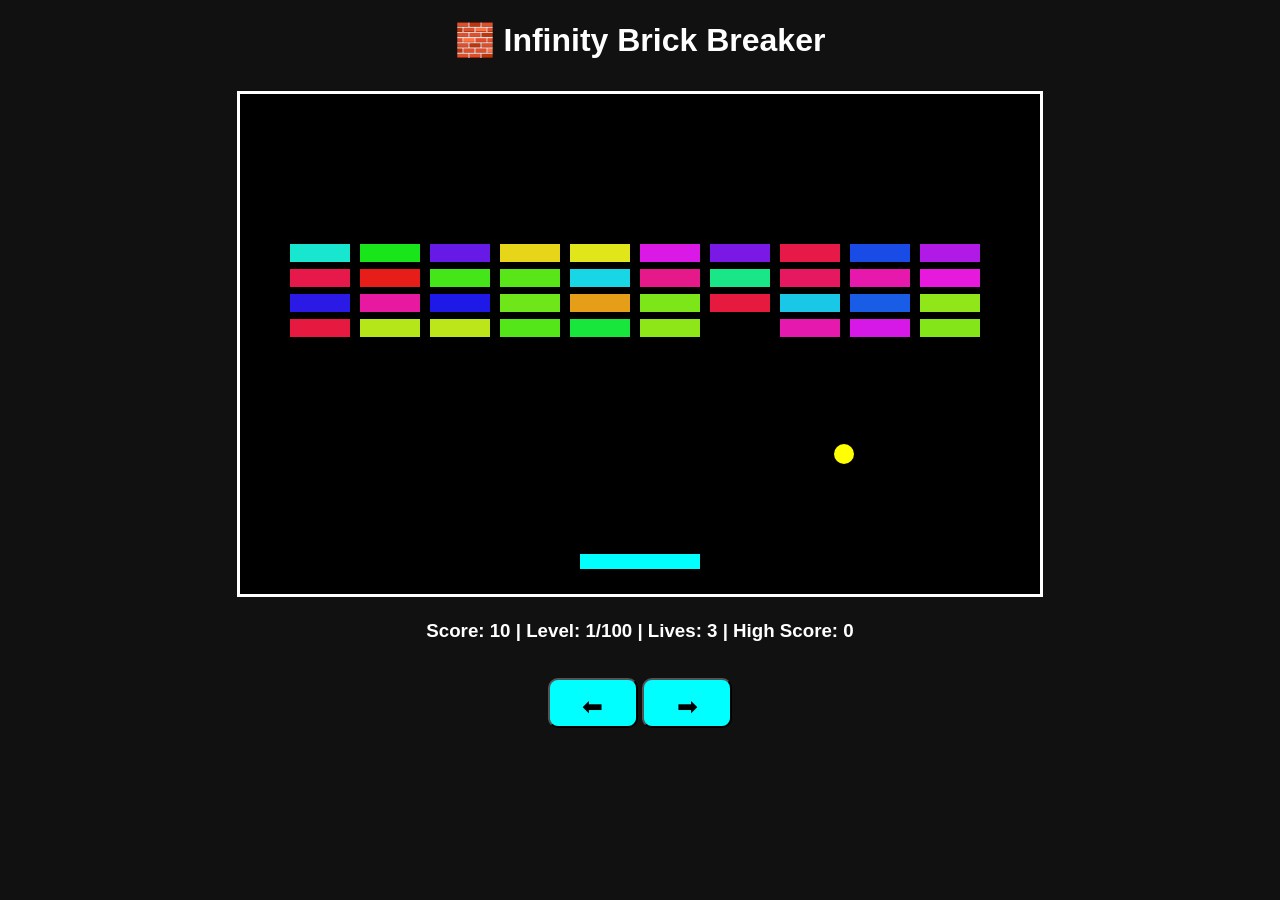
==== index.html @ ab6898f2 "Rename Infinity_Brick_Breaker.html to index.html" ====
<!DOCTYPE html>
<html>

<head>

<title>Infinity Brick Breaker</title>

<style>

body{
    margin:0;
    background:#111;
    color:white;
    text-align:center;
    font-family:Arial;
}


canvas{

    background:black;
    border:3px solid white;
    margin-top:10px;

}


button{

    padding:12px 25px;
    font-size:20px;
    cursor:pointer;
    border-radius:10px;

}


.mobile button{

    width:90px;
    height:50px;
    font-size:25px;
    background:#00ffff;

}


#gameOver{

    display:none;

}


</style>

</head>


<body>


<h1>🧱 Infinity Brick Breaker</h1>


<canvas id="game" width="800" height="500"></canvas>


<h3 id="status"></h3>



<div id="gameOver">

<h1 style="color:red">
GAME OVER
</h1>


<h2 id="result"></h2>


<button onclick="restartGame()">
PLAY AGAIN
</button>


</div>




<div class="mobile">

<br>

<button id="left">
⬅
</button>

<button id="right">
➡
</button>


</div>



<script>


const canvas=document.getElementById("game");

const ctx=canvas.getContext("2d");



let score;

let highScore;

let level;

let lives;

let running;



let paddle;

let balls=[];

let bricks=[];

let powerUps=[];



highScore=
localStorage.getItem("highScore") || 0;





function startGame(){


score=0;

level=1;

lives=3;

running=true;



paddle={

x:340,

y:460,

width:120,

height:15,

speed:8

};



balls=[{

x:400,

y:300,

dx:3,

dy:-3,

size:10,

fire:false

}];


powerUps=[];


createLevel();


document.getElementById("gameOver").style.display="none";


}





function createLevel(){


bricks=[];



// Boss levels

if(
level==10 ||
level==25 ||
level==50 ||
level==100
){


bricks.push({

x:250,

y:70,

w:300,

h:45,

alive:true,

hp:Math.floor(level/2),

boss:true,

color:"red"

});


}




let rows=4+Math.floor(level/10);


if(rows>10)
rows=10;




for(let r=0;r<rows;r++){


for(let c=0;c<10;c++){


bricks.push({


x:50+c*70,

y:150+r*25,

w:60,

h:18,

alive:true,

hp:1,

boss:false,

color:
`hsl(${Math.random()*360},80%,50%)`


});


}


}


}





let keys={};



document.addEventListener(
"keydown",
function(e){

keys[e.key]=true;

});



document.addEventListener(
"keyup",
function(e){

keys[e.key]=false;

});



document.getElementById("left").ontouchstart=function(){

paddle.x-=40;

};



document.getElementById("right").ontouchstart=function(){

paddle.x+=40;

};
// ===============================
// DRAW FUNCTIONS
// ===============================


function drawPaddle(){

ctx.fillStyle="cyan";

ctx.fillRect(
paddle.x,
paddle.y,
paddle.width,
paddle.height
);

}




function drawBalls(){

balls.forEach(ball=>{


ctx.beginPath();


ctx.arc(
ball.x,
ball.y,
ball.size,
0,
Math.PI*2
);



ctx.fillStyle=
ball.fire ? "orange":"yellow";


ctx.fill();


ctx.closePath();


});

}




function drawBricks(){

bricks.forEach(brick=>{


if(brick.alive){


ctx.fillStyle=brick.color;


ctx.fillRect(

brick.x,
brick.y,
brick.w,
brick.h

);



if(brick.boss){


ctx.fillStyle="white";

ctx.font="15px Arial";

ctx.fillText(

"Boss HP: "+brick.hp,

brick.x+80,

brick.y+30

);


}



}



});

}




function drawPowerUps(){


powerUps.forEach(power=>{


ctx.fillStyle=power.color;


ctx.fillRect(

power.x,
power.y,
20,
20

);


});


}







// ===============================
// GAME UPDATE
// ===============================


function update(){


if(!running)
return;




// Paddle


if(keys["ArrowLeft"]){

paddle.x-=paddle.speed;

}



if(keys["ArrowRight"]){

paddle.x+=paddle.speed;

}



if(paddle.x<0)

paddle.x=0;



if(paddle.x+paddle.width>canvas.width)

paddle.x=canvas.width-paddle.width;






// Balls movement


balls.forEach(ball=>{


ball.x+=ball.dx;

ball.y+=ball.dy;





// Wall collision


if(
ball.x<0 ||
ball.x>canvas.width
){

ball.dx=-ball.dx;

}



if(ball.y<0){

ball.dy=-ball.dy;

}






// Paddle collision


if(

ball.y+ball.size>=paddle.y &&

ball.x>=paddle.x &&

ball.x<=paddle.x+paddle.width

){


ball.dy=-ball.dy;


}






// Brick collision


bricks.forEach(brick=>{


if(

brick.alive &&

ball.x>brick.x &&

ball.x<brick.x+brick.w &&

ball.y>brick.y &&

ball.y<brick.y+brick.h

){



brick.hp--;



if(brick.hp<=0){


brick.alive=false;


score+=brick.boss ? 500:10;




// power chance

if(Math.random()<0.15){


createPower(

brick.x,

brick.y

);


}



}



ball.dy=-ball.dy;



}



});





});





// Remove balls


balls=

balls.filter(ball=>ball.y<520);





// Life lost


if(balls.length==0){


lives--;



if(lives<=0){


endGame();


}

else{


balls=[{

x:400,

y:300,

dx:3,

dy:-3,

size:10,

fire:false

}];


}


}







// Power movement


powerUps.forEach((power,index)=>{


power.y+=3;




if(

power.y>440 &&

power.x>paddle.x &&

power.x<paddle.x+paddle.width

){



usePower(power.type);



powerUps.splice(index,1);



}



});







// Check level complete


let remaining=

bricks.filter(b=>b.alive).length;



if(remaining==0){


nextLevel();


}



}





// ===============================
// POWER UPS
// ===============================



function createPower(x,y){



let type;



let random=Math.random();



if(random<0.5)

type="big";


else

type="multi";




powerUps.push({


x:x,

y:y,

type:type,

color:type=="big"?"lime":"magenta"


});



}





function usePower(type){



if(type=="big"){


paddle.width=220;



setTimeout(function(){


paddle.width=120;


},10000);



}




if(type=="multi"){



let extra=[];



balls.forEach(ball=>{


extra.push({


x:ball.x,

y:ball.y,

dx:-ball.dx,

dy:ball.dy,

size:10,

fire:false


});



});



balls.push(...extra);



}



}
// ===============================
// LEVEL SYSTEM
// ===============================


function nextLevel(){


if(level>=100){


running=false;


document.getElementById("gameOver").style.display="block";


document.getElementById("result").innerHTML=

"🏆 YOU COMPLETED ALL 100 LEVELS!<br>"+
"Final Score: "+score;


saveScore();


return;


}




level++;



// Increase difficulty

balls.forEach(function(ball){


ball.dx*=1.03;

ball.dy*=1.03;


});



createLevel();



}







// ===============================
// GAME OVER
// ===============================


function endGame(){


running=false;



saveScore();



document.getElementById("gameOver").style.display="block";



document.getElementById("result").innerHTML=

"Score: "+score+
"<br>High Score: "+highScore;


}





function saveScore(){


if(score>highScore){


highScore=score;


localStorage.setItem(
"highScore",
highScore
);


}


}








// ===============================
// RESTART
// ===============================


function restartGame(){


startGame();


}







// ===============================
// DRAW INFORMATION
// ===============================


function drawInfo(){


document.getElementById("status").innerHTML=

"Score: "+score+
" | Level: "+level+
"/100"+
" | Lives: "+lives+
" | High Score: "+highScore;


}








// ===============================
// MAIN GAME LOOP
// ===============================


function gameLoop(){


ctx.clearRect(

0,
0,
canvas.width,
canvas.height

);



drawPaddle();


drawBalls();


drawBricks();


drawPowerUps();


drawInfo();



update();



requestAnimationFrame(gameLoop);



}





// START GAME


startGame();


gameLoop();


</script>


</body>


</html>
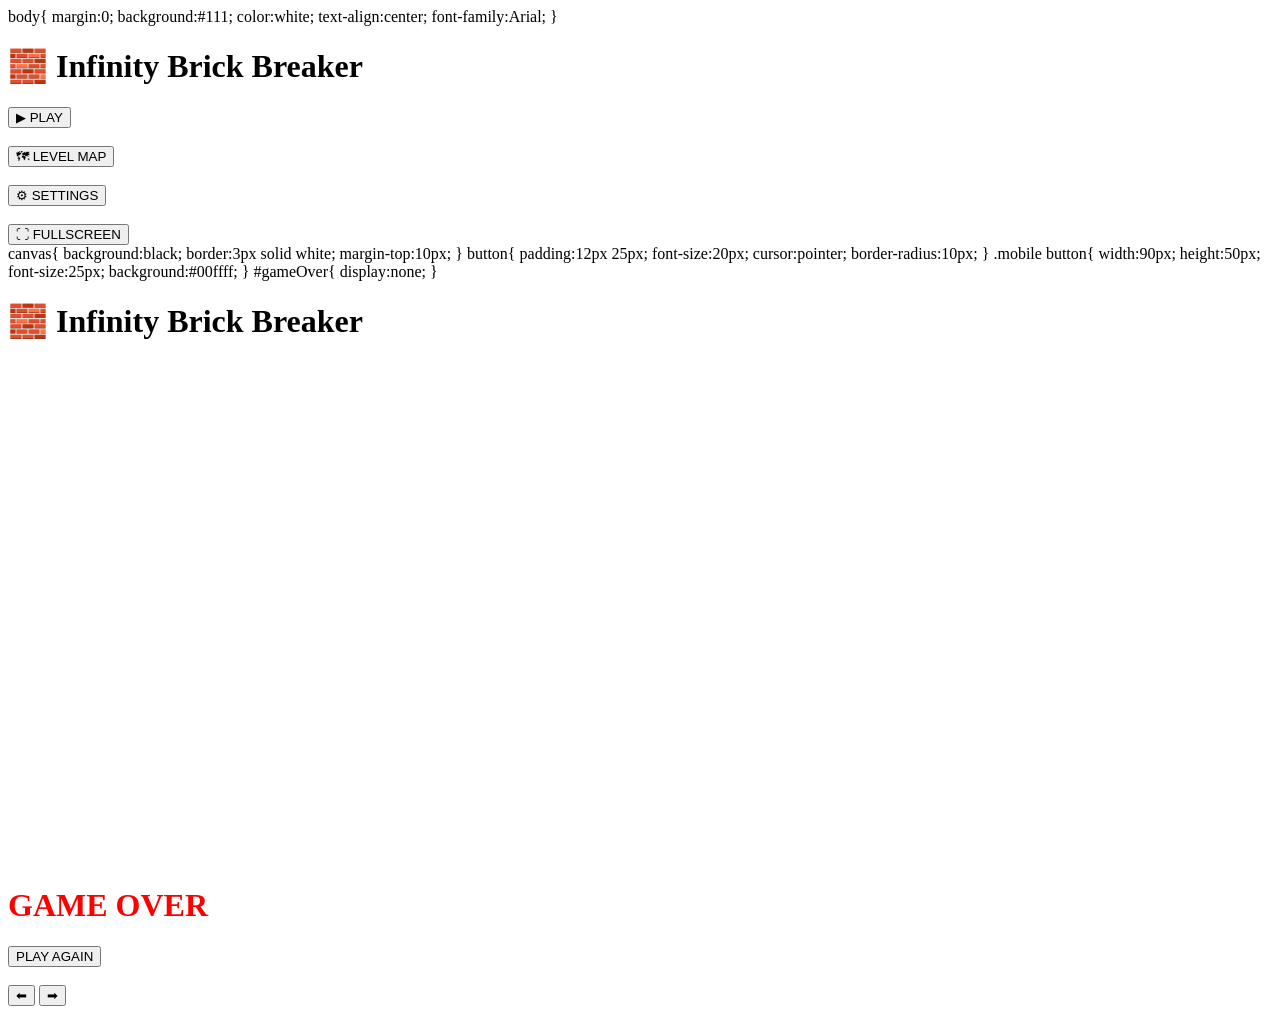
==== commit 97224e91: "Added main menu and level map system Added home menu with Play, Level Map, Settings, and Fullscreen " ====
--- a/index.html
+++ b/index.html
@@ -5,7 +5,7 @@
 
 <title>Infinity Brick Breaker</title>
 
-<style>
+<link rel="stylesheet" href="style.css">
 
 body{
     margin:0;
@@ -14,8 +14,26 @@
     text-align:center;
     font-family:Arial;
 }
-
-
+<div id="mainMenu">
+
+<h1>🧱 Infinity Brick Breaker</h1>
+
+<button onclick="showGame()">▶ PLAY</button>
+
+<br><br>
+
+<button onclick="showLevels()">🗺 LEVEL MAP</button>
+
+<br><br>
+
+<button onclick="showSettings()">⚙ SETTINGS</button>
+
+<br><br>
+
+<button onclick="toggleFullscreen()">⛶ FULLSCREEN</button>
+
+</div>
+<canvas id="game" width="800" height="500" style="display:none;"></canvas>
 canvas{
 
     background:black;
@@ -46,13 +64,23 @@
 
 
 #gameOver{
-
+<div id="levelMap" style="display:none;">
+
+<h1>🗺 LEVEL MAP</h1>
+
+<div id="levels"></div>
+
+<br>
+
+<button onclick="backHome()">HOME</button>
+
+</div>
     display:none;
 
 }
 
 
-</style>
+<link rel="stylesheet" href="style.css">
 
 </head>
 
@@ -86,8 +114,87 @@
 
 
 </div>
-
-
+<div id="levelMap" style="display:none;">
+
+<h1>🗺 LEVEL MAP</h1>
+
+<div id="levels">
+
+<!-- Levels will appear here -->
+
+</div>
+
+<br>
+
+<button onclick="backHome()">
+HOME
+</button>
+
+</div>
+<div id="settings" style="display:none;">
+
+<h1>⚙ SETTINGS</h1>
+
+<h3>User Name</h3>
+
+<input id="username" placeholder="Enter Name">
+
+
+<h3>Ball Color</h3>
+
+<select id="ballColor">
+
+<option value="yellow">Yellow</option>
+<option value="red">Red</option>
+<option value="blue">Blue</option>
+<option value="lime">Green</option>
+
+</select>
+
+
+<h3>Paddle Color</h3>
+
+<select id="paddleColor">
+
+<option value="cyan">Cyan</option>
+<option value="red">Red</option>
+<option value="white">White</option>
+<option value="lime">Green</option>
+
+</select>
+
+
+<br><br>
+
+<label>
+<input type="checkbox" id="music">
+Music
+</label>
+
+
+<br>
+
+
+<label>
+<input type="checkbox" id="sounds">
+Sound Effects
+</label>
+
+
+<br><br>
+
+
+<button onclick="saveSettings()">
+SAVE
+</button>
+
+
+<button onclick="backHome()">
+BACK
+</button>
+
+
+</div>
 
 
 <div class="mobile">
@@ -1138,15 +1245,148 @@
 // START GAME
 
 
-startGame();
 
 
 gameLoop();
 
-
+function showGame(){
+
+    document.getElementById("mainMenu").style.display="none";
+
+    canvas.style.display="block";
+
+    startGame();
+
+}
+
+
+
+function showLevels(){
+
+    document.getElementById("mainMenu").style.display="none";
+
+    document.getElementById("levelMap").style.display="block";
+
+}
+
+
+
+function showSettings(){
+
+    document.getElementById("mainMenu").style.display="none";
+
+    document.getElementById("settings").style.display="block";
+
+}
+
+
+
+function backHome(){
+
+    document.getElementById("mainMenu").style.display="block";
+
+    document.getElementById("levelMap").style.display="none";
+
+    document.getElementById("settings").style.display="none";
+
+    canvas.style.display="none";
+
+}
+
+
+
+function toggleFullscreen(){
+
+    if(!document.fullscreenElement){
+
+        document.documentElement.requestFullscreen();
+
+    }
+    else{
+
+        document.exitFullscreen();
+
+    }
+
+}
+    function showLevels(){
+
+    document.getElementById("mainMenu").style.display="none";
+
+    document.getElementById("levelMap").style.display="block";
+
+    createLevelMap();
+
+}
+
+
+
+function createLevelMap(){
+
+    let levelBox=document.getElementById("levels");
+
+    levelBox.innerHTML="";
+
+
+    let unlocked =
+    Number(localStorage.getItem("unlockedLevel")) || 1;
+
+
+    for(let i=1;i<=100;i++){
+
+
+        let button=document.createElement("button");
+
+
+        button.innerHTML=i;
+
+
+        button.style.margin="5px";
+
+        button.style.width="45px";
+
+        button.style.height="45px";
+
+
+
+        if(i<=unlocked){
+
+
+            button.style.background="lime";
+
+
+            button.onclick=function(){
+
+                level=i;
+
+                backHome();
+
+                showGame();
+
+            };
+
+
+        }
+        else{
+
+
+            button.innerHTML="🔒";
+
+            button.disabled=true;
+
+            button.style.background="gray";
+
+        }
+
+
+        levelBox.appendChild(button);
+
+
+    }
+
+}
 </script>
 
-
 </body>
 
 
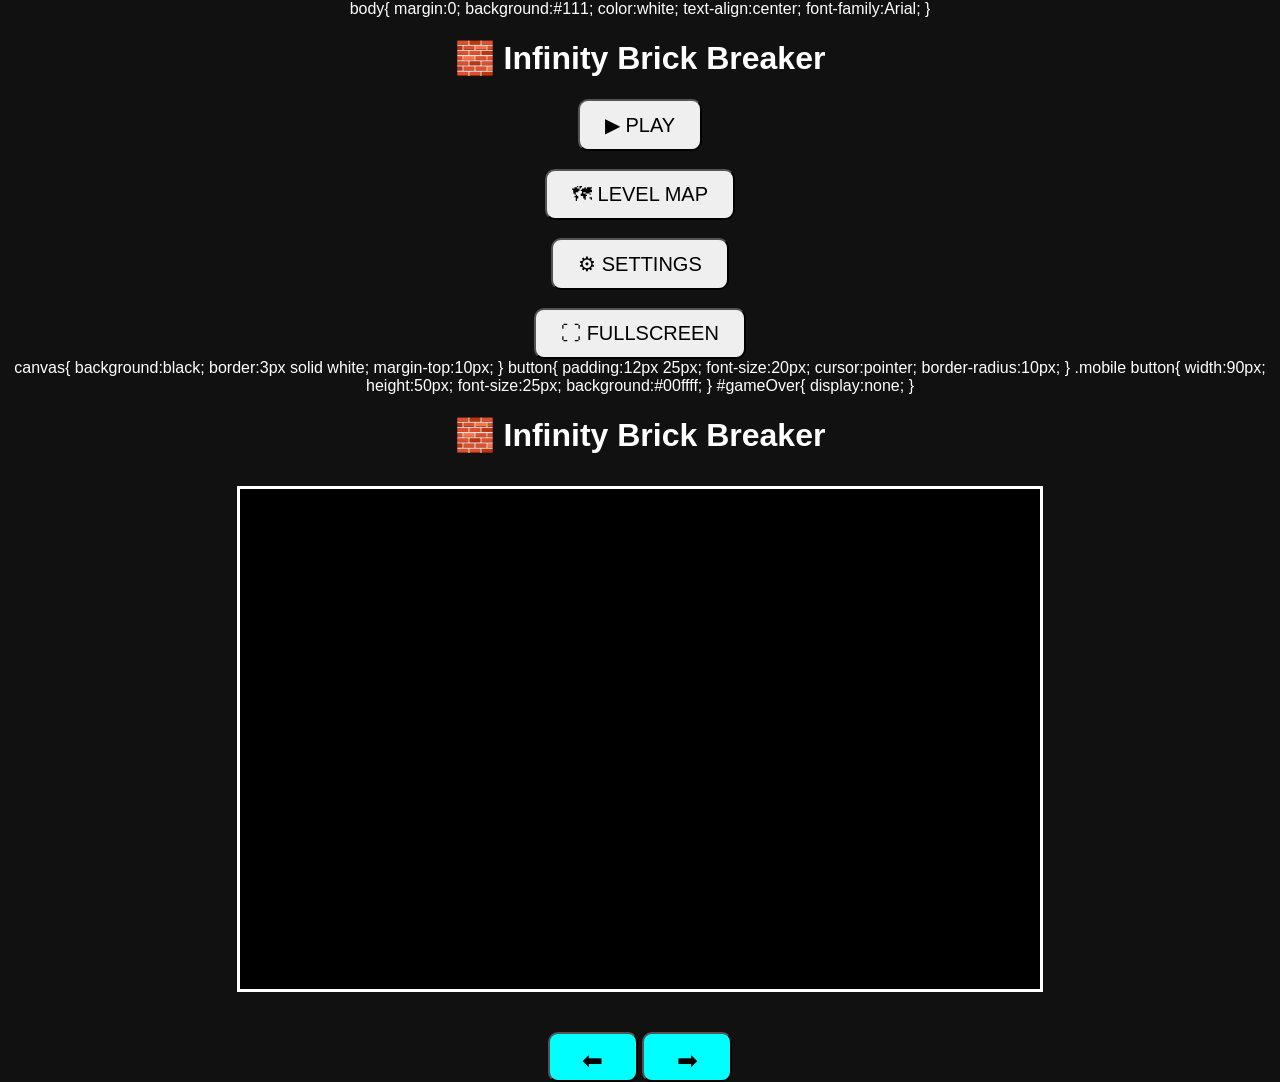
==== commit 98b1eeed: "Update index.html" ====
--- a/index.html
+++ b/index.html
@@ -64,17 +64,7 @@
 
 
 #gameOver{
-<div id="levelMap" style="display:none;">
-
-<h1>🗺 LEVEL MAP</h1>
-
-<div id="levels"></div>
-
-<br>
-
-<button onclick="backHome()">HOME</button>
-
-</div>
+
     display:none;
 
 }
--- a/style.css
+++ b/style.css
@@ -0,0 +1,31 @@
+body{
+    margin:0;
+    background:#111;
+    color:white;
+    text-align:center;
+    font-family:Arial;
+}
+
+canvas{
+    background:black;
+    border:3px solid white;
+    margin-top:10px;
+}
+
+button{
+    padding:12px 25px;
+    font-size:20px;
+    cursor:pointer;
+    border-radius:10px;
+}
+
+.mobile button{
+    width:90px;
+    height:50px;
+    font-size:25px;
+    background:#00ffff;
+}
+
+#gameOver{
+    display:none;
+}
--- a/style.css
+++ b/style.css
@@ -0,0 +1,31 @@
+body{
+    margin:0;
+    background:#111;
+    color:white;
+    text-align:center;
+    font-family:Arial;
+}
+
+canvas{
+    background:black;
+    border:3px solid white;
+    margin-top:10px;
+}
+
+button{
+    padding:12px 25px;
+    font-size:20px;
+    cursor:pointer;
+    border-radius:10px;
+}
+
+.mobile button{
+    width:90px;
+    height:50px;
+    font-size:25px;
+    background:#00ffff;
+}
+
+#gameOver{
+    display:none;
+}
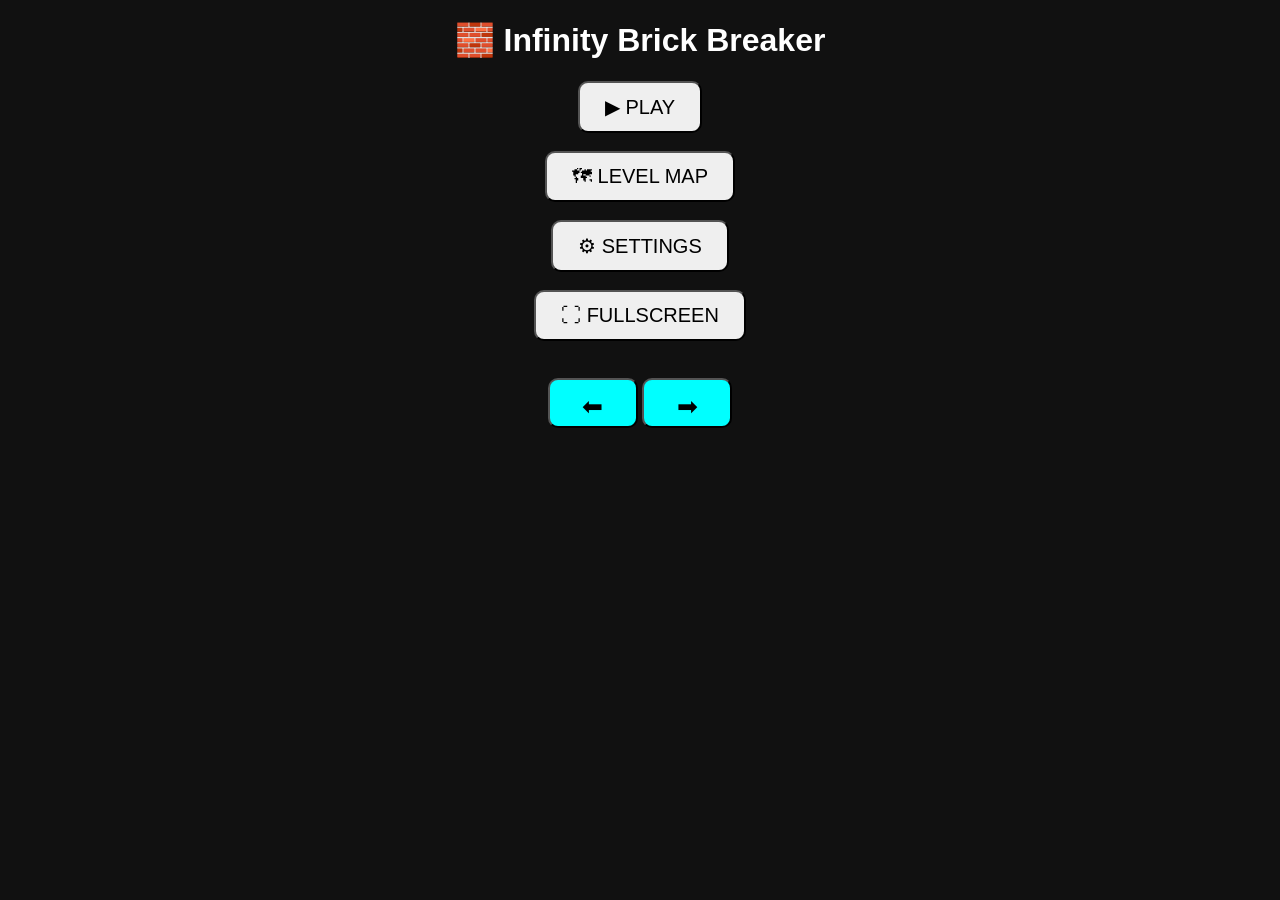
==== commit b3d49dee: "Refactor index.html structure and game logic" ====
--- a/index.html
+++ b/index.html
@@ -7,13 +7,12 @@
 
 <link rel="stylesheet" href="style.css">
 
-body{
-    margin:0;
-    background:#111;
-    color:white;
-    text-align:center;
-    font-family:Arial;
-}
+</head>
+
+
+<body>
+
+
 <div id="mainMenu">
 
 <h1>🧱 Infinity Brick Breaker</h1>
@@ -33,86 +32,21 @@
 <button onclick="toggleFullscreen()">⛶ FULLSCREEN</button>
 
 </div>
+
+
+
 <canvas id="game" width="800" height="500" style="display:none;"></canvas>
-canvas{
-
-    background:black;
-    border:3px solid white;
-    margin-top:10px;
-
-}
-
-
-button{
-
-    padding:12px 25px;
-    font-size:20px;
-    cursor:pointer;
-    border-radius:10px;
-
-}
-
-
-.mobile button{
-
-    width:90px;
-    height:50px;
-    font-size:25px;
-    background:#00ffff;
-
-}
-
-
-#gameOver{
-
-    display:none;
-
-}
-
-
-<link rel="stylesheet" href="style.css">
-
-</head>
-
-
-<body>
-
-
-<h1>🧱 Infinity Brick Breaker</h1>
-
-
-<canvas id="game" width="800" height="500"></canvas>
 
 
 <h3 id="status"></h3>
 
 
 
-<div id="gameOver">
-
-<h1 style="color:red">
-GAME OVER
-</h1>
-
-
-<h2 id="result"></h2>
-
-
-<button onclick="restartGame()">
-PLAY AGAIN
-</button>
-
-
-</div>
 <div id="levelMap" style="display:none;">
 
 <h1>🗺 LEVEL MAP</h1>
 
-<div id="levels">
-
-<!-- Levels will appear here -->
-
-</div>
+<div id="levels"></div>
 
 <br>
 
@@ -121,9 +55,15 @@
 </button>
 
 </div>
+
+
+
+
+
 <div id="settings" style="display:none;">
 
 <h1>⚙ SETTINGS</h1>
+
 
 <h3>User Name</h3>
 
@@ -142,6 +82,7 @@
 </select>
 
 
+
 <h3>Paddle Color</h3>
 
 <select id="paddleColor">
@@ -156,6 +97,7 @@
 
 <br><br>
 
+
 <label>
 <input type="checkbox" id="music">
 Music
@@ -187,6 +129,29 @@
 </div>
 
 
+
+
+
+<div id="gameOver">
+
+<h1 style="color:red">
+GAME OVER
+</h1>
+
+
+<h2 id="result"></h2>
+
+
+<button onclick="restartGame()">
+PLAY AGAIN
+</button>
+
+
+</div>
+
+
+
+
 <div class="mobile">
 
 <br>
@@ -195,6 +160,7 @@
 ⬅
 </button>
 
+
 <button id="right">
 ➡
 </button>
@@ -210,238 +176,98 @@
 const canvas=document.getElementById("game");
 
 const ctx=canvas.getContext("2d");
-
-
-
-let score;
-
-let highScore;
-
-let level;
-
-let lives;
-
-let running;
-
-
+let score=0;
+let highScore=localStorage.getItem("highScore") || 0;
+let level=1;
+let lives=3;
+let running=false;
 
 let paddle;
-
 let balls=[];
-
 let bricks=[];
-
 let powerUps=[];
 
-
-
-highScore=
-localStorage.getItem("highScore") || 0;
-
-
+let keys={};
+
+let ballColor="yellow";
+let paddleColor="cyan";
 
 
 
 function startGame(){
 
-
 score=0;
-
-level=1;
-
 lives=3;
-
 running=true;
 
-
-
 paddle={
-
 x:340,
-
 y:460,
-
 width:120,
-
 height:15,
-
 speed:8
-
 };
 
 
-
 balls=[{
 
 x:400,
-
 y:300,
-
 dx:3,
-
 dy:-3,
-
-size:10,
-
-fire:false
+size:10
 
 }];
 
 
-powerUps=[];
-
-
 createLevel();
 
 
 document.getElementById("gameOver").style.display="none";
 
-
-}
-
+}
 
 
 
 
 function createLevel(){
 
-
 bricks=[];
 
 
-
-// Boss levels
-
-if(
-level==10 ||
-level==25 ||
-level==50 ||
-level==100
-){
-
-
-bricks.push({
-
-x:250,
-
-y:70,
-
-w:300,
-
-h:45,
-
-alive:true,
-
-hp:Math.floor(level/2),
-
-boss:true,
-
-color:"red"
-
-});
-
-
-}
-
-
-
-
 let rows=4+Math.floor(level/10);
-
 
 if(rows>10)
 rows=10;
 
 
-
-
 for(let r=0;r<rows;r++){
 
-
 for(let c=0;c<10;c++){
 
-
 bricks.push({
 
-
 x:50+c*70,
-
-y:150+r*25,
-
+y:80+r*25,
 w:60,
-
 h:18,
-
 alive:true,
-
-hp:1,
-
-boss:false,
-
-color:
-`hsl(${Math.random()*360},80%,50%)`
-
+color:`hsl(${Math.random()*360},80%,50%)`
 
 });
 
-
-}
-
-
-}
-
-
-}
-
-
-
-
-
-let keys={};
-
-
-
-document.addEventListener(
-"keydown",
-function(e){
-
-keys[e.key]=true;
-
-});
-
-
-
-document.addEventListener(
-"keyup",
-function(e){
-
-keys[e.key]=false;
-
-});
-
-
-
-document.getElementById("left").ontouchstart=function(){
-
-paddle.x-=40;
-
-};
-
-
-
-document.getElementById("right").ontouchstart=function(){
-
-paddle.x+=40;
-
-};
-// ===============================
-// DRAW FUNCTIONS
-// ===============================
+}
+
+}
+
+}
+
+
 
 
 function drawPaddle(){
 
-ctx.fillStyle="cyan";
+ctx.fillStyle=paddleColor;
 
 ctx.fillRect(
 paddle.x,
@@ -454,14 +280,11 @@
 
 
 
-
 function drawBalls(){
 
 balls.forEach(ball=>{
 
-
 ctx.beginPath();
-
 
 ctx.arc(
 ball.x,
@@ -471,113 +294,37 @@
 Math.PI*2
 );
 
-
-
-ctx.fillStyle=
-ball.fire ? "orange":"yellow";
-
+ctx.fillStyle=ballColor;
 
 ctx.fill();
 
-
-ctx.closePath();
-
-
 });
 
 }
 
 
 
-
 function drawBricks(){
 
 bricks.forEach(brick=>{
 
-
 if(brick.alive){
 
-
 ctx.fillStyle=brick.color;
 
-
 ctx.fillRect(
-
 brick.x,
 brick.y,
 brick.w,
 brick.h
-
 );
 
-
-
-if(brick.boss){
-
-
-ctx.fillStyle="white";
-
-ctx.font="15px Arial";
-
-ctx.fillText(
-
-"Boss HP: "+brick.hp,
-
-brick.x+80,
-
-brick.y+30
-
-);
-
-
-}
-
-
-
-}
-
-
+}
 
 });
 
 }
 
-
-
-
-function drawPowerUps(){
-
-
-powerUps.forEach(power=>{
-
-
-ctx.fillStyle=power.color;
-
-
-ctx.fillRect(
-
-power.x,
-power.y,
-20,
-20
-
-);
-
-
-});
-
-
-}
-
-
-
-
-
-
-
-// ===============================
-// GAME UPDATE
-// ===============================
 
 
 function update(){
@@ -588,71 +335,47 @@
 
 
 
-
-// Paddle
-
-
-if(keys["ArrowLeft"]){
-
+if(keys["ArrowLeft"])
 paddle.x-=paddle.speed;
 
-}
-
-
-
-if(keys["ArrowRight"]){
-
+
+if(keys["ArrowRight"])
 paddle.x+=paddle.speed;
 
-}
-
 
 
 if(paddle.x<0)
-
 paddle.x=0;
 
 
-
 if(paddle.x+paddle.width>canvas.width)
-
 paddle.x=canvas.width-paddle.width;
 
 
 
-
-
-
-// Balls movement
-
-
 balls.forEach(ball=>{
 
 
 ball.x+=ball.dx;
-
 ball.y+=ball.dy;
 
 
 
-
-
-// Wall collision
+if(ball.x<0 || ball.x>canvas.width)
+ball.dx=-ball.dx;
+
+
+if(ball.y<0)
+ball.dy=-ball.dy;
+
 
 
 if(
-ball.x<0 ||
-ball.x>canvas.width
+ball.y+ball.size>=paddle.y &&
+ball.x>paddle.x &&
+ball.x<paddle.x+paddle.width
 ){
 
-ball.dx=-ball.dx;
-
-}
-
-
-
-if(ball.y<0){
-
 ball.dy=-ball.dy;
 
 }
@@ -660,443 +383,101 @@
 
 
 
-
-
-// Paddle collision
+bricks.forEach(brick=>{
 
 
 if(
 
-ball.y+ball.size>=paddle.y &&
-
-ball.x>=paddle.x &&
-
-ball.x<=paddle.x+paddle.width
+brick.alive &&
+
+ball.x>brick.x &&
+ball.x<brick.x+brick.w &&
+ball.y>brick.y &&
+ball.y<brick.y+brick.h
 
 ){
 
+brick.alive=false;
+
+score+=10;
 
 ball.dy=-ball.dy;
 
-
-}
-
-
-
-
-
-
-// Brick collision
-
-
-bricks.forEach(brick=>{
-
-
-if(
-
-brick.alive &&
-
-ball.x>brick.x &&
-
-ball.x<brick.x+brick.w &&
-
-ball.y>brick.y &&
-
-ball.y<brick.y+brick.h
-
-){
-
-
-
-brick.hp--;
-
-
-
-if(brick.hp<=0){
-
-
-brick.alive=false;
-
-
-score+=brick.boss ? 500:10;
-
-
-
-
-// power chance
-
-if(Math.random()<0.15){
-
-
-createPower(
-
-brick.x,
-
-brick.y
-
-);
-
-
-}
-
-
-
-}
-
-
-
-ball.dy=-ball.dy;
-
-
-
-}
-
+}
 
 
 });
 
 
-
-
-
 });
 
 
 
-
-
-// Remove balls
-
-
-balls=
-
-balls.filter(ball=>ball.y<520);
-
-
-
-
-
-// Life lost
+balls=balls.filter(ball=>ball.y<520);
+
 
 
 if(balls.length==0){
 
-
 lives--;
 
 
-
 if(lives<=0){
 
-
 endGame();
 
-
 }
 
 else{
 
-
 balls=[{
 
 x:400,
-
 y:300,
-
 dx:3,
-
 dy:-3,
-
-size:10,
-
-fire:false
+size:10
 
 }];
 
-
-}
-
-
-}
-
-
-
-
-
-
-
-// Power movement
-
-
-powerUps.forEach((power,index)=>{
-
-
-power.y+=3;
-
-
-
-
-if(
-
-power.y>440 &&
-
-power.x>paddle.x &&
-
-power.x<paddle.x+paddle.width
-
-){
-
-
-
-usePower(power.type);
-
-
-
-powerUps.splice(index,1);
-
-
-
-}
-
-
-
-});
-
-
-
-
-
-
-
-// Check level complete
-
-
-let remaining=
-
-bricks.filter(b=>b.alive).length;
-
+}
+
+}
+
+
+
+let remaining=bricks.filter(b=>b.alive).length;
 
 
 if(remaining==0){
 
-
 nextLevel();
 
-
-}
-
-
-
-}
-
-
-
-
-
-// ===============================
-// POWER UPS
-// ===============================
-
-
-
-function createPower(x,y){
-
-
-
-let type;
-
-
-
-let random=Math.random();
-
-
-
-if(random<0.5)
-
-type="big";
-
-
-else
-
-type="multi";
-
-
-
-
-powerUps.push({
-
-
-x:x,
-
-y:y,
-
-type:type,
-
-color:type=="big"?"lime":"magenta"
-
-
-});
-
-
-
-}
-
-
-
-
-
-function usePower(type){
-
-
-
-if(type=="big"){
-
-
-paddle.width=220;
-
-
-
-setTimeout(function(){
-
-
-paddle.width=120;
-
-
-},10000);
-
-
-
-}
-
-
-
-
-if(type=="multi"){
-
-
-
-let extra=[];
-
-
-
-balls.forEach(ball=>{
-
-
-extra.push({
-
-
-x:ball.x,
-
-y:ball.y,
-
-dx:-ball.dx,
-
-dy:ball.dy,
-
-size:10,
-
-fire:false
-
-
-});
-
-
-
-});
-
-
-
-balls.push(...extra);
-
-
-
-}
-
-
-
-}
-// ===============================
-// LEVEL SYSTEM
-// ===============================
+}
+
+
+}
+
+
 
 
 function nextLevel(){
 
-
-if(level>=100){
-
+level++;
+
+createLevel();
+
+}
+
+
+
+
+function endGame(){
 
 running=false;
 
 
 document.getElementById("gameOver").style.display="block";
-
-
-document.getElementById("result").innerHTML=
-
-"🏆 YOU COMPLETED ALL 100 LEVELS!<br>"+
-"Final Score: "+score;
-
-
-saveScore();
-
-
-return;
-
-
-}
-
-
-
-
-level++;
-
-
-
-// Increase difficulty
-
-balls.forEach(function(ball){
-
-
-ball.dx*=1.03;
-
-ball.dy*=1.03;
-
-
-});
-
-
-
-createLevel();
-
-
-
-}
-
-
-
-
-
-
-
-// ===============================
-// GAME OVER
-// ===============================
-
-
-function endGame(){
-
-
-running=false;
-
-
-
-saveScore();
-
-
-
-document.getElementById("gameOver").style.display="block";
-
 
 
 document.getElementById("result").innerHTML=
@@ -1105,279 +486,561 @@
 "<br>High Score: "+highScore;
 
 
-}
-
-
-
-
-
-function saveScore(){
-
-
 if(score>highScore){
 
-
 highScore=score;
-
 
 localStorage.setItem(
 "highScore",
 highScore
 );
 
-
-}
-
-
-}
-
-
-
-
-
-
-
-
-// ===============================
-// RESTART
-// ===============================
+}
+
+}
+
+
 
 
 function restartGame(){
 
+level=1;
 
 startGame();
 
-
-}
-
-
-
-
-
-
-
-// ===============================
-// DRAW INFORMATION
-// ===============================
+}
+
+
 
 
 function drawInfo(){
-
 
 document.getElementById("status").innerHTML=
 
 "Score: "+score+
 " | Level: "+level+
-"/100"+
 " | Lives: "+lives+
 " | High Score: "+highScore;
 
-
-}
-
-
-
-
-
-
-
-
-// ===============================
-// MAIN GAME LOOP
-// ===============================
+}
+
+
 
 
 function gameLoop(){
 
-
 ctx.clearRect(
-
 0,
 0,
 canvas.width,
 canvas.height
-
 );
 
 
-
 drawPaddle();
 
-
 drawBalls();
 
-
 drawBricks();
 
-
-drawPowerUps();
-
-
 drawInfo();
 
 
-
 update();
 
 
-
 requestAnimationFrame(gameLoop);
 
-
-
-}
-
-
-
-
-
-// START GAME
-
-
-
-
-gameLoop();
+}
+
+
+
+
+document.addEventListener(
+"keydown",
+function(e){
+
+keys[e.key]=true;
+
+});
+
+
+document.addEventListener(
+"keyup",
+function(e){
+
+keys[e.key]=false;
+
+});
+
+
+
+document.getElementById("left").ontouchstart=function(){
+
+paddle.x-=40;
+
+};
+
+
+document.getElementById("right").ontouchstart=function(){
+
+paddle.x+=40;
+
+};
+// =============================
+// PART 3 - EXTRA FEATURES
+// =============================
+
+
+// LEVEL SYSTEM
+
+let unlockedLevel =
+localStorage.getItem("unlockedLevel") || 1;
+
 
 function showGame(){
 
-    document.getElementById("mainMenu").style.display="none";
-
-    canvas.style.display="block";
-
-    startGame();
-
-}
+document.getElementById("mainMenu").style.display="none";
+
+canvas.style.display="block";
+
+startGame();
+
+}
+
 
 
 
 function showLevels(){
 
-    document.getElementById("mainMenu").style.display="none";
-
-    document.getElementById("levelMap").style.display="block";
-
-}
-
+document.getElementById("mainMenu").style.display="none";
+
+document.getElementById("levelMap").style.display="block";
+
+
+let box=document.getElementById("levels");
+
+box.innerHTML="";
+
+
+for(let i=1;i<=100;i++){
+
+let btn=document.createElement("button");
+
+btn.innerHTML="LEVEL "+i;
+
+
+if(i<=unlockedLevel){
+
+btn.disabled=false;
+
+
+btn.onclick=function(){
+
+level=i;
+
+document.getElementById("levelMap").style.display="none";
+
+canvas.style.display="block";
+
+startGame();
+
+};
+
+
+}
+
+else{
+
+btn.disabled=true;
+
+btn.innerHTML="🔒 LEVEL "+i;
+
+}
+
+
+box.appendChild(btn);
+
+box.appendChild(document.createElement("br"));
+
+}
+
+}
+
+
+
+
+function backHome(){
+
+document.getElementById("levelMap").style.display="none";
+
+document.getElementById("settings").style.display="none";
+
+document.getElementById("mainMenu").style.display="block";
+
+
+canvas.style.display="none";
+
+}
+
+
+
+
+// SETTINGS
 
 
 function showSettings(){
 
-    document.getElementById("mainMenu").style.display="none";
-
-    document.getElementById("settings").style.display="block";
-
-}
-
-
-
-function backHome(){
-
-    document.getElementById("mainMenu").style.display="block";
-
-    document.getElementById("levelMap").style.display="none";
-
-    document.getElementById("settings").style.display="none";
-
-    canvas.style.display="none";
-
-}
-
+document.getElementById("mainMenu").style.display="none";
+
+document.getElementById("settings").style.display="block";
+
+
+document.getElementById("username").value=
+
+localStorage.getItem("username") || "";
+
+
+document.getElementById("ballColor").value=
+
+ballColor;
+
+
+document.getElementById("paddleColor").value=
+
+paddleColor;
+
+
+}
+
+
+
+
+
+function saveSettings(){
+
+
+localStorage.setItem(
+
+"username",
+
+document.getElementById("username").value
+
+);
+
+
+ballColor=
+
+document.getElementById("ballColor").value;
+
+
+paddleColor=
+
+document.getElementById("paddleColor").value;
+
+
+
+localStorage.setItem(
+"ballColor",
+ballColor
+);
+
+
+localStorage.setItem(
+"paddleColor",
+paddleColor
+);
+
+
+alert("Settings Saved");
+
+
+}
+
+
+
+
+// LOAD SETTINGS
+
+
+window.onload=function(){
+
+
+ballColor=
+
+localStorage.getItem("ballColor")
+||"yellow";
+
+
+paddleColor=
+
+localStorage.getItem("paddleColor")
+||"cyan";
+
+
+};
+
+
+
+
+
+// LEVEL COMPLETE MESSAGE
+
+
+function nextLevel(){
+
+
+if(level>=unlockedLevel){
+
+unlockedLevel=level+1;
+
+
+localStorage.setItem(
+
+"unlockedLevel",
+
+unlockedLevel
+
+);
+
+
+}
+
+
+running=false;
+
+
+
+alert(
+
+"You got it! 🎉\n\nLet's try next levels"
+
+);
+
+
+
+showLevels();
+
+
+}
+
+
+
+
+
+// SPACE BAR PLAY AGAIN
+
+
+document.addEventListener(
+
+"keydown",
+
+function(e){
+
+
+if(e.code==="Space"){
+
+
+if(!running){
+
+restartGame();
+
+}
+
+
+}
+
+
+});
+
+
+
+
+
+
+// FULLSCREEN
 
 
 function toggleFullscreen(){
 
-    if(!document.fullscreenElement){
-
-        document.documentElement.requestFullscreen();
-
-    }
-    else{
-
-        document.exitFullscreen();
-
-    }
-
-}
-    function showLevels(){
-
-    document.getElementById("mainMenu").style.display="none";
-
-    document.getElementById("levelMap").style.display="block";
-
-    createLevelMap();
-
-}
-
-
-
-function createLevelMap(){
-
-    let levelBox=document.getElementById("levels");
-
-    levelBox.innerHTML="";
-
-
-    let unlocked =
-    Number(localStorage.getItem("unlockedLevel")) || 1;
-
-
-    for(let i=1;i<=100;i++){
-
-
-        let button=document.createElement("button");
-
-
-        button.innerHTML=i;
-
-
-        button.style.margin="5px";
-
-        button.style.width="45px";
-
-        button.style.height="45px";
-
-
-
-        if(i<=unlocked){
-
-
-            button.style.background="lime";
-
-
-            button.onclick=function(){
-
-                level=i;
-
-                backHome();
-
-                showGame();
-
-            };
-
-
-        }
-        else{
-
-
-            button.innerHTML="🔒";
-
-            button.disabled=true;
-
-            button.style.background="gray";
-
-        }
-
-
-        levelBox.appendChild(button);
-
-
-    }
-
-}
-</script>
-
-</body>
-
-
-</html>
+
+if(!document.fullscreenElement){
+
+
+document.documentElement.requestFullscreen();
+
+
+}
+
+else{
+
+
+document.exitFullscreen();
+
+
+}
+
+
+}
+
+
+
+
+
+// SOUND EFFECTS
+
+
+let hitSound=new Audio();
+
+hitSound.src=
+"https://actions.google.com/sounds/v1/cartoon/pop.ogg";
+
+
+
+let backgroundMusic=new Audio();
+
+backgroundMusic.src=
+"https://cdn.pixabay.com/audio/2022/03/15/audio_c8b2f8d7c6.mp3";
+
+
+backgroundMusic.loop=true;
+
+
+
+
+
+function playMusic(){
+
+
+let music=
+
+document.getElementById("music");
+
+
+if(music && music.checked){
+
+
+backgroundMusic.play();
+
+
+}
+
+
+}
+
+
+
+
+
+function stopMusic(){
+
+backgroundMusic.pause();
+
+}
+
+
+
+
+
+// ARROW BUTTON SOUND
+
+
+function arrowSound(){
+
+
+let sound=
+
+document.getElementById("sounds");
+
+
+if(sound && sound.checked){
+
+hitSound.play();
+
+}
+
+
+}
+
+
+
+document.getElementById("left").onclick=function(){
+
+paddle.x-=40;
+
+arrowSound();
+
+};
+
+
+
+document.getElementById("right").onclick=function(){
+
+paddle.x+=40;
+
+arrowSound();
+
+};
+
+
+
+
+
+// START MUSIC WHEN GAME STARTS
+
+
+let oldStart=startGame;
+
+
+startGame=function(){
+
+
+oldStart();
+
+
+playMusic();
+
+
+};
+
+
+
+
+// IMPROVED GAME OVER POSITION
+
+
+document.getElementById("gameOver").style.position="absolute";
+
+document.getElementById("gameOver").style.top="200px";
+
+document.getElementById("gameOver").style.left="40%";
+
+
+
+
+
+// SAVE HIGH SCORE BETTER
+
+
+setInterval(function(){
+
+
+if(score>highScore){
+
+
+highScore=score;
+
+
+localStorage.setItem(
+
+"highScore",
+
+highScore
+
+);
+
+
+}
+
+
+},1000);
--- a/style.css
+++ b/style.css
@@ -25,6 +25,38 @@
     font-size:25px;
     background:#00ffff;
 }
+#levels button{
+
+width:120px;
+height:40px;
+margin:5px;
+font-size:16px;
+
+}
+
+
+#gameOver{
+
+display:none;
+
+background:black;
+
+padding:30px;
+
+border-radius:20px;
+
+text-align:center;
+
+z-index:10;
+
+}
+
+
+button{
+
+cursor:pointer;
+
+}
 
 #gameOver{
     display:none;
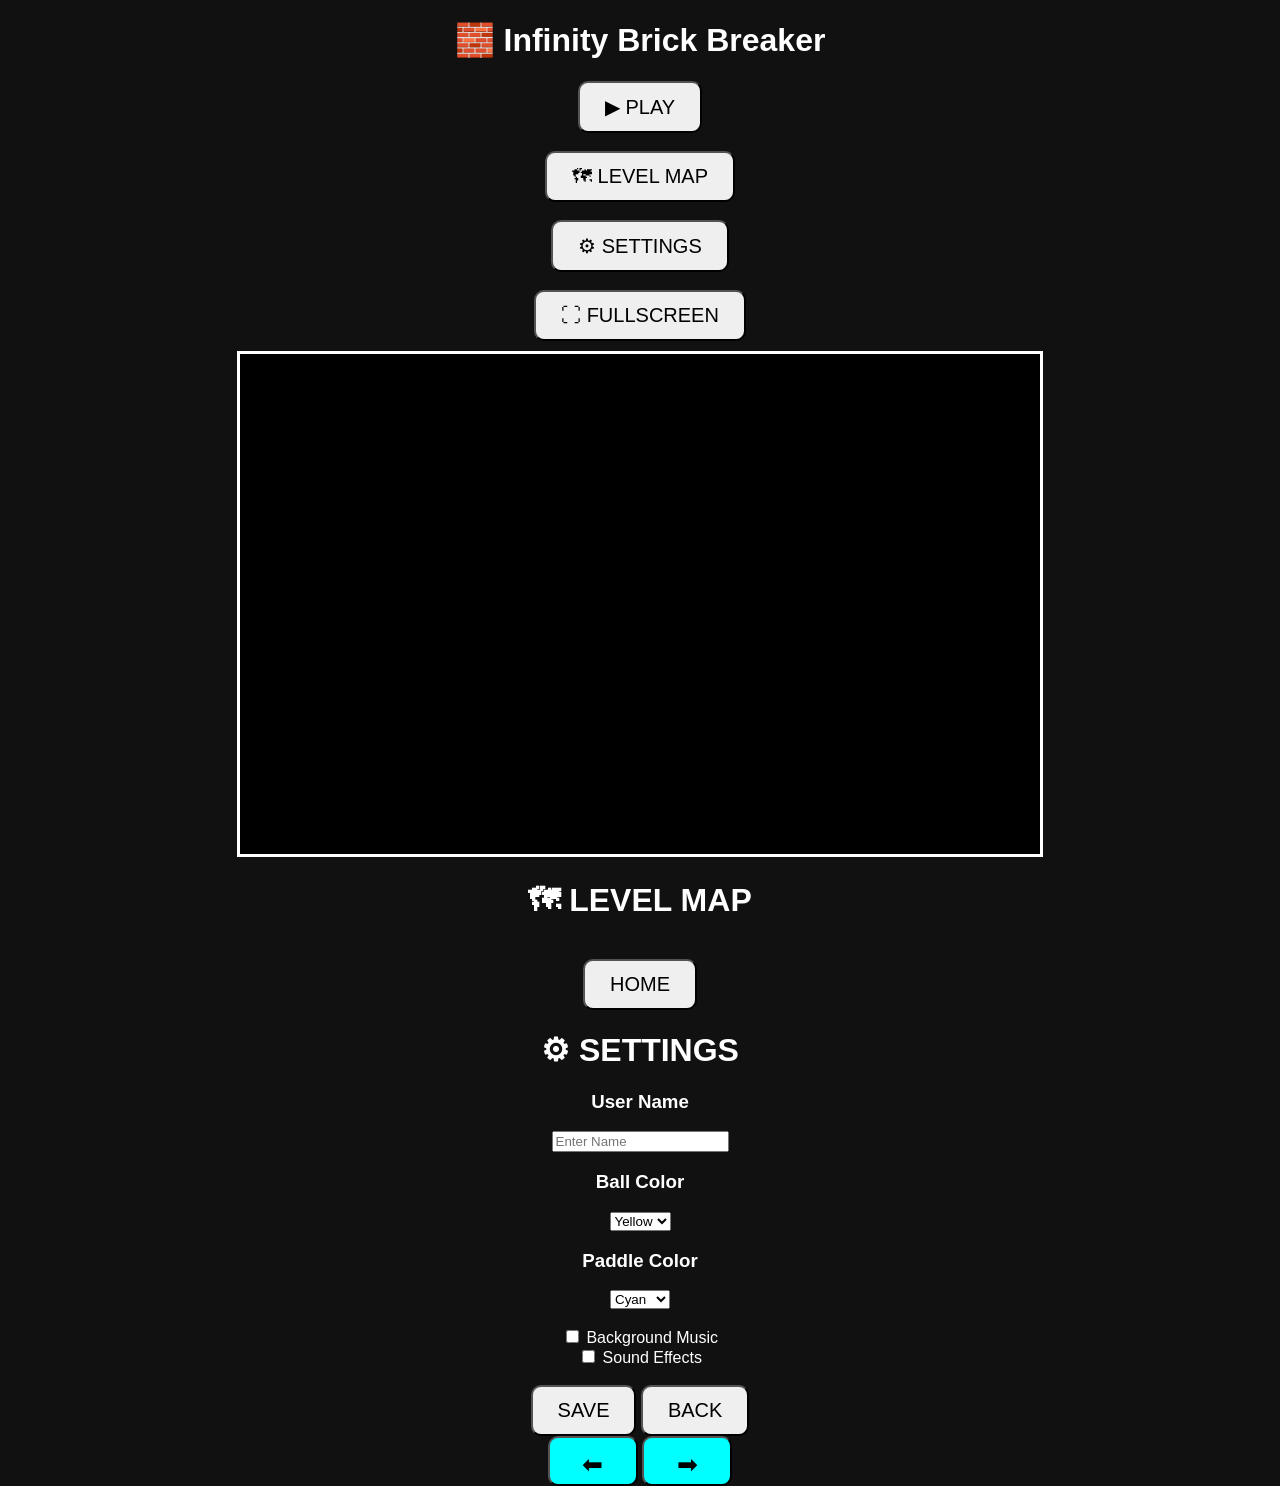
==== commit 0894a492: "Update index.html" ====
--- a/index.html
+++ b/index.html
@@ -3,7 +3,7 @@
 
 <head>
 
-<title>Infinity Brick Breaker</title>
+<title>🧱 Infinity Brick Breaker</title>
 
 <link rel="stylesheet" href="style.css">
 
@@ -13,128 +13,228 @@
 <body>
 
 
+<!-- HOME MENU -->
+
 <div id="mainMenu">
 
 <h1>🧱 Infinity Brick Breaker</h1>
 
-<button onclick="showGame()">▶ PLAY</button>
-
-<br><br>
-
-<button onclick="showLevels()">🗺 LEVEL MAP</button>
-
-<br><br>
-
-<button onclick="showSettings()">⚙ SETTINGS</button>
-
-<br><br>
-
-<button onclick="toggleFullscreen()">⛶ FULLSCREEN</button>
-
-</div>
-
-
-
-<canvas id="game" width="800" height="500" style="display:none;"></canvas>
+<button onclick="showGame()">
+▶ PLAY
+</button>
+
+<br><br>
+
+<button onclick="showLevels()">
+🗺 LEVEL MAP
+</button>
+
+<br><br>
+
+<button onclick="showSettings()">
+⚙ SETTINGS
+</button>
+
+<br><br>
+
+<button onclick="toggleFullscreen()">
+⛶ FULLSCREEN
+</button>
+
+</div>
+
+
+
+
+
+<!-- GAME AREA -->
+
+
+<canvas id="game" width="800" height="500"></canvas>
 
 
 <h3 id="status"></h3>
 
 
 
-<div id="levelMap" style="display:none;">
+
+
+
+<!-- LEVEL MAP -->
+
+
+<div id="levelMap">
+
 
 <h1>🗺 LEVEL MAP</h1>
 
+
 <div id="levels"></div>
 
+
 <br>
 
+
 <button onclick="backHome()">
+
 HOME
-</button>
-
-</div>
-
-
-
-
-
-<div id="settings" style="display:none;">
+
+</button>
+
+
+</div>
+
+
+
+
+
+
+
+
+<!-- SETTINGS -->
+
+
+<div id="settings">
+
 
 <h1>⚙ SETTINGS</h1>
 
 
+
 <h3>User Name</h3>
 
 <input id="username" placeholder="Enter Name">
 
 
+
+
+
 <h3>Ball Color</h3>
 
+
 <select id="ballColor">
 
-<option value="yellow">Yellow</option>
-<option value="red">Red</option>
-<option value="blue">Blue</option>
-<option value="lime">Green</option>
+<option value="yellow">
+Yellow
+</option>
+
+
+<option value="red">
+Red
+</option>
+
+
+<option value="blue">
+Blue
+</option>
+
+
+<option value="lime">
+Green
+</option>
+
 
 </select>
 
 
 
+
+
+
+
 <h3>Paddle Color</h3>
 
+
 <select id="paddleColor">
 
-<option value="cyan">Cyan</option>
-<option value="red">Red</option>
-<option value="white">White</option>
-<option value="lime">Green</option>
+
+<option value="cyan">
+Cyan
+</option>
+
+
+<option value="red">
+Red
+</option>
+
+
+<option value="white">
+White
+</option>
+
+
+<option value="lime">
+Green
+</option>
+
 
 </select>
 
 
+
+
 <br><br>
 
 
 <label>
-<input type="checkbox" id="music">
-Music
+
+<input id="music" type="checkbox">
+
+Background Music
+
 </label>
 
 
+
 <br>
 
 
+
 <label>
-<input type="checkbox" id="sounds">
+
+<input id="sounds" type="checkbox">
+
 Sound Effects
+
 </label>
 
 
-<br><br>
+
+<br><br>
+
 
 
 <button onclick="saveSettings()">
+
 SAVE
-</button>
+
+</button>
+
 
 
 <button onclick="backHome()">
+
 BACK
-</button>
-
-
-</div>
-
-
-
+
+</button>
+
+
+</div>
+
+
+
+
+
+
+
+
+<!-- GAME OVER -->
 
 
 <div id="gameOver">
 
-<h1 style="color:red">
+
+<h1>
 GAME OVER
 </h1>
 
@@ -142,905 +242,54 @@
 <h2 id="result"></h2>
 
 
+
 <button onclick="restartGame()">
+
 PLAY AGAIN
-</button>
-
-
-</div>
-
-
+
+</button>
+
+
+
+</div>
+
+
+
+
+
+
+
+
+<!-- MOBILE CONTROL -->
 
 
 <div class="mobile">
 
-<br>
 
 <button id="left">
+
 ⬅
+
 </button>
 
 
 <button id="right">
+
 ➡
-</button>
-
-
-</div>
-
-
-
-<script>
-
-
-const canvas=document.getElementById("game");
-
-const ctx=canvas.getContext("2d");
-let score=0;
-let highScore=localStorage.getItem("highScore") || 0;
-let level=1;
-let lives=3;
-let running=false;
-
-let paddle;
-let balls=[];
-let bricks=[];
-let powerUps=[];
-
-let keys={};
-
-let ballColor="yellow";
-let paddleColor="cyan";
-
-
-
-function startGame(){
-
-score=0;
-lives=3;
-running=true;
-
-paddle={
-x:340,
-y:460,
-width:120,
-height:15,
-speed:8
-};
-
-
-balls=[{
-
-x:400,
-y:300,
-dx:3,
-dy:-3,
-size:10
-
-}];
-
-
-createLevel();
-
-
-document.getElementById("gameOver").style.display="none";
-
-}
-
-
-
-
-function createLevel(){
-
-bricks=[];
-
-
-let rows=4+Math.floor(level/10);
-
-if(rows>10)
-rows=10;
-
-
-for(let r=0;r<rows;r++){
-
-for(let c=0;c<10;c++){
-
-bricks.push({
-
-x:50+c*70,
-y:80+r*25,
-w:60,
-h:18,
-alive:true,
-color:`hsl(${Math.random()*360},80%,50%)`
-
-});
-
-}
-
-}
-
-}
-
-
-
-
-function drawPaddle(){
-
-ctx.fillStyle=paddleColor;
-
-ctx.fillRect(
-paddle.x,
-paddle.y,
-paddle.width,
-paddle.height
-);
-
-}
-
-
-
-function drawBalls(){
-
-balls.forEach(ball=>{
-
-ctx.beginPath();
-
-ctx.arc(
-ball.x,
-ball.y,
-ball.size,
-0,
-Math.PI*2
-);
-
-ctx.fillStyle=ballColor;
-
-ctx.fill();
-
-});
-
-}
-
-
-
-function drawBricks(){
-
-bricks.forEach(brick=>{
-
-if(brick.alive){
-
-ctx.fillStyle=brick.color;
-
-ctx.fillRect(
-brick.x,
-brick.y,
-brick.w,
-brick.h
-);
-
-}
-
-});
-
-}
-
-
-
-function update(){
-
-
-if(!running)
-return;
-
-
-
-if(keys["ArrowLeft"])
-paddle.x-=paddle.speed;
-
-
-if(keys["ArrowRight"])
-paddle.x+=paddle.speed;
-
-
-
-if(paddle.x<0)
-paddle.x=0;
-
-
-if(paddle.x+paddle.width>canvas.width)
-paddle.x=canvas.width-paddle.width;
-
-
-
-balls.forEach(ball=>{
-
-
-ball.x+=ball.dx;
-ball.y+=ball.dy;
-
-
-
-if(ball.x<0 || ball.x>canvas.width)
-ball.dx=-ball.dx;
-
-
-if(ball.y<0)
-ball.dy=-ball.dy;
-
-
-
-if(
-ball.y+ball.size>=paddle.y &&
-ball.x>paddle.x &&
-ball.x<paddle.x+paddle.width
-){
-
-ball.dy=-ball.dy;
-
-}
-
-
-
-
-bricks.forEach(brick=>{
-
-
-if(
-
-brick.alive &&
-
-ball.x>brick.x &&
-ball.x<brick.x+brick.w &&
-ball.y>brick.y &&
-ball.y<brick.y+brick.h
-
-){
-
-brick.alive=false;
-
-score+=10;
-
-ball.dy=-ball.dy;
-
-}
-
-
-});
-
-
-});
-
-
-
-balls=balls.filter(ball=>ball.y<520);
-
-
-
-if(balls.length==0){
-
-lives--;
-
-
-if(lives<=0){
-
-endGame();
-
-}
-
-else{
-
-balls=[{
-
-x:400,
-y:300,
-dx:3,
-dy:-3,
-size:10
-
-}];
-
-}
-
-}
-
-
-
-let remaining=bricks.filter(b=>b.alive).length;
-
-
-if(remaining==0){
-
-nextLevel();
-
-}
-
-
-}
-
-
-
-
-function nextLevel(){
-
-level++;
-
-createLevel();
-
-}
-
-
-
-
-function endGame(){
-
-running=false;
-
-
-document.getElementById("gameOver").style.display="block";
-
-
-document.getElementById("result").innerHTML=
-
-"Score: "+score+
-"<br>High Score: "+highScore;
-
-
-if(score>highScore){
-
-highScore=score;
-
-localStorage.setItem(
-"highScore",
-highScore
-);
-
-}
-
-}
-
-
-
-
-function restartGame(){
-
-level=1;
-
-startGame();
-
-}
-
-
-
-
-function drawInfo(){
-
-document.getElementById("status").innerHTML=
-
-"Score: "+score+
-" | Level: "+level+
-" | Lives: "+lives+
-" | High Score: "+highScore;
-
-}
-
-
-
-
-function gameLoop(){
-
-ctx.clearRect(
-0,
-0,
-canvas.width,
-canvas.height
-);
-
-
-drawPaddle();
-
-drawBalls();
-
-drawBricks();
-
-drawInfo();
-
-
-update();
-
-
-requestAnimationFrame(gameLoop);
-
-}
-
-
-
-
-document.addEventListener(
-"keydown",
-function(e){
-
-keys[e.key]=true;
-
-});
-
-
-document.addEventListener(
-"keyup",
-function(e){
-
-keys[e.key]=false;
-
-});
-
-
-
-document.getElementById("left").ontouchstart=function(){
-
-paddle.x-=40;
-
-};
-
-
-document.getElementById("right").ontouchstart=function(){
-
-paddle.x+=40;
-
-};
-// =============================
-// PART 3 - EXTRA FEATURES
-// =============================
-
-
-// LEVEL SYSTEM
-
-let unlockedLevel =
-localStorage.getItem("unlockedLevel") || 1;
-
-
-function showGame(){
-
-document.getElementById("mainMenu").style.display="none";
-
-canvas.style.display="block";
-
-startGame();
-
-}
-
-
-
-
-function showLevels(){
-
-document.getElementById("mainMenu").style.display="none";
-
-document.getElementById("levelMap").style.display="block";
-
-
-let box=document.getElementById("levels");
-
-box.innerHTML="";
-
-
-for(let i=1;i<=100;i++){
-
-let btn=document.createElement("button");
-
-btn.innerHTML="LEVEL "+i;
-
-
-if(i<=unlockedLevel){
-
-btn.disabled=false;
-
-
-btn.onclick=function(){
-
-level=i;
-
-document.getElementById("levelMap").style.display="none";
-
-canvas.style.display="block";
-
-startGame();
-
-};
-
-
-}
-
-else{
-
-btn.disabled=true;
-
-btn.innerHTML="🔒 LEVEL "+i;
-
-}
-
-
-box.appendChild(btn);
-
-box.appendChild(document.createElement("br"));
-
-}
-
-}
-
-
-
-
-function backHome(){
-
-document.getElementById("levelMap").style.display="none";
-
-document.getElementById("settings").style.display="none";
-
-document.getElementById("mainMenu").style.display="block";
-
-
-canvas.style.display="none";
-
-}
-
-
-
-
-// SETTINGS
-
-
-function showSettings(){
-
-document.getElementById("mainMenu").style.display="none";
-
-document.getElementById("settings").style.display="block";
-
-
-document.getElementById("username").value=
-
-localStorage.getItem("username") || "";
-
-
-document.getElementById("ballColor").value=
-
-ballColor;
-
-
-document.getElementById("paddleColor").value=
-
-paddleColor;
-
-
-}
-
-
-
-
-
-function saveSettings(){
-
-
-localStorage.setItem(
-
-"username",
-
-document.getElementById("username").value
-
-);
-
-
-ballColor=
-
-document.getElementById("ballColor").value;
-
-
-paddleColor=
-
-document.getElementById("paddleColor").value;
-
-
-
-localStorage.setItem(
-"ballColor",
-ballColor
-);
-
-
-localStorage.setItem(
-"paddleColor",
-paddleColor
-);
-
-
-alert("Settings Saved");
-
-
-}
-
-
-
-
-// LOAD SETTINGS
-
-
-window.onload=function(){
-
-
-ballColor=
-
-localStorage.getItem("ballColor")
-||"yellow";
-
-
-paddleColor=
-
-localStorage.getItem("paddleColor")
-||"cyan";
-
-
-};
-
-
-
-
-
-// LEVEL COMPLETE MESSAGE
-
-
-function nextLevel(){
-
-
-if(level>=unlockedLevel){
-
-unlockedLevel=level+1;
-
-
-localStorage.setItem(
-
-"unlockedLevel",
-
-unlockedLevel
-
-);
-
-
-}
-
-
-running=false;
-
-
-
-alert(
-
-"You got it! 🎉\n\nLet's try next levels"
-
-);
-
-
-
-showLevels();
-
-
-}
-
-
-
-
-
-// SPACE BAR PLAY AGAIN
-
-
-document.addEventListener(
-
-"keydown",
-
-function(e){
-
-
-if(e.code==="Space"){
-
-
-if(!running){
-
-restartGame();
-
-}
-
-
-}
-
-
-});
-
-
-
-
-
-
-// FULLSCREEN
-
-
-function toggleFullscreen(){
-
-
-if(!document.fullscreenElement){
-
-
-document.documentElement.requestFullscreen();
-
-
-}
-
-else{
-
-
-document.exitFullscreen();
-
-
-}
-
-
-}
-
-
-
-
-
-// SOUND EFFECTS
-
-
-let hitSound=new Audio();
-
-hitSound.src=
-"https://actions.google.com/sounds/v1/cartoon/pop.ogg";
-
-
-
-let backgroundMusic=new Audio();
-
-backgroundMusic.src=
-"https://cdn.pixabay.com/audio/2022/03/15/audio_c8b2f8d7c6.mp3";
-
-
-backgroundMusic.loop=true;
-
-
-
-
-
-function playMusic(){
-
-
-let music=
-
-document.getElementById("music");
-
-
-if(music && music.checked){
-
-
-backgroundMusic.play();
-
-
-}
-
-
-}
-
-
-
-
-
-function stopMusic(){
-
-backgroundMusic.pause();
-
-}
-
-
-
-
-
-// ARROW BUTTON SOUND
-
-
-function arrowSound(){
-
-
-let sound=
-
-document.getElementById("sounds");
-
-
-if(sound && sound.checked){
-
-hitSound.play();
-
-}
-
-
-}
-
-
-
-document.getElementById("left").onclick=function(){
-
-paddle.x-=40;
-
-arrowSound();
-
-};
-
-
-
-document.getElementById("right").onclick=function(){
-
-paddle.x+=40;
-
-arrowSound();
-
-};
-
-
-
-
-
-// START MUSIC WHEN GAME STARTS
-
-
-let oldStart=startGame;
-
-
-startGame=function(){
-
-
-oldStart();
-
-
-playMusic();
-
-
-};
-
-
-
-
-// IMPROVED GAME OVER POSITION
-
-
-document.getElementById("gameOver").style.position="absolute";
-
-document.getElementById("gameOver").style.top="200px";
-
-document.getElementById("gameOver").style.left="40%";
-
-
-
-
-
-// SAVE HIGH SCORE BETTER
-
-
-setInterval(function(){
-
-
-if(score>highScore){
-
-
-highScore=score;
-
-
-localStorage.setItem(
-
-"highScore",
-
-highScore
-
-);
-
-
-}
-
-
-},1000);
+
+</button>
+
+
+</div>
+
+
+
+
+
+
+<script src="game.js"></script>
+
+
+</body>
+
+</html>
